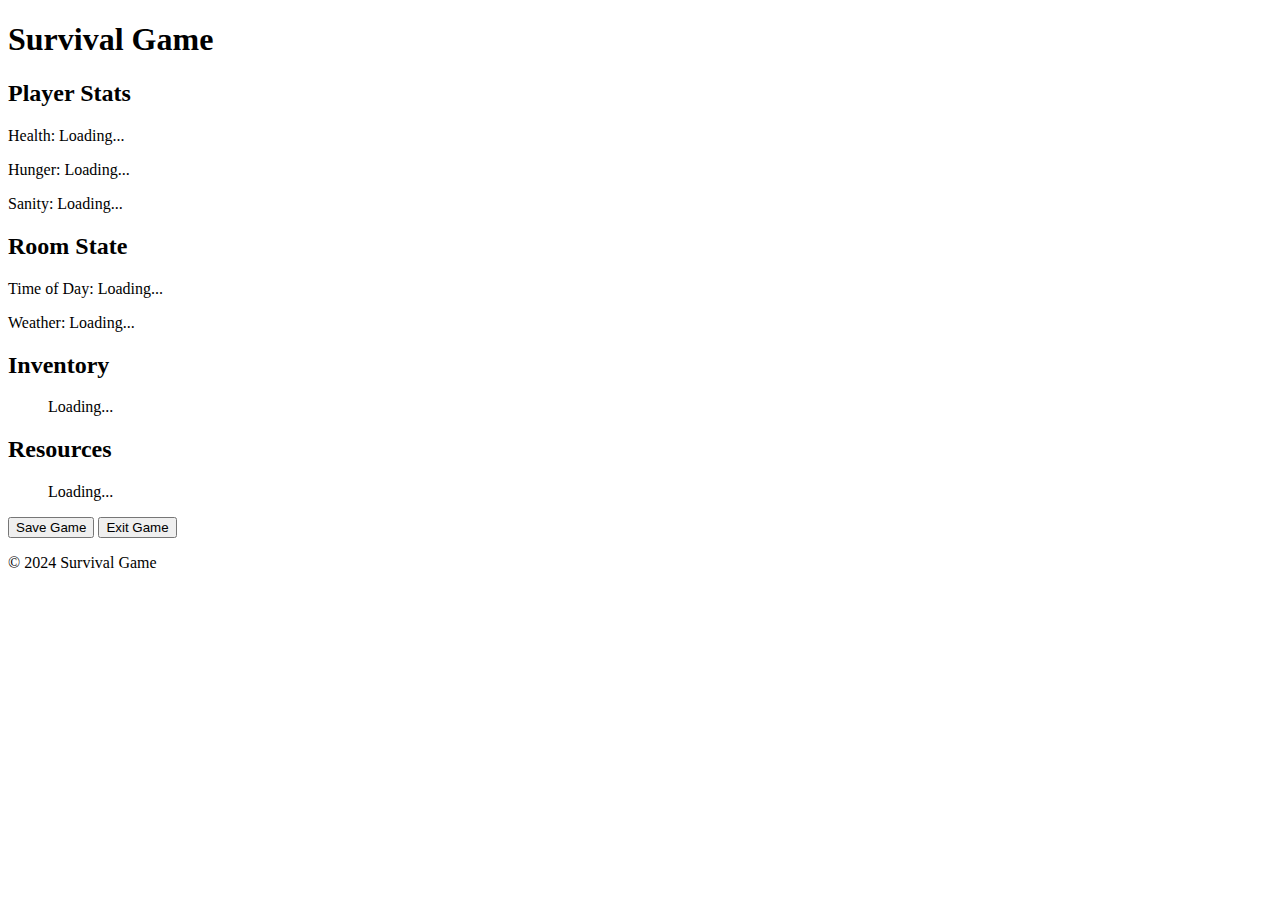
==== frontend/templates/game.html @ d3dd7d01 "need to test but is complete for the most part" ====
<!DOCTYPE html>
<html lang="en">
<head>
    <meta charset="UTF-8">
    <meta name="viewport" content="width=device-width, initial-scale=1.0">
    <link rel="stylesheet" href="/public/css/main.css">
    <script src="/public/js/game.js" defer></script>
    <title>Game Interface</title>
</head>
<body class="game">
    <header>
        <h1>Survival Game</h1>
    </header>
    <main>
        <section id="player-stats">
            <h2>Player Stats</h2>
            <p>Health: <span id="health">Loading...</span></p>
            <p>Hunger: <span id="hunger">Loading...</span></p>
            <p>Sanity: <span id="sanity">Loading...</span></p>
        </section>

        <section id="room-state">
            <h2>Room State</h2>
            <p>Time of Day: <span id="time-of-day">Loading...</span></p>
            <p>Weather: <span id="weather">Loading...</span></p>
        </section>

        <section id="inventory">
            <h2>Inventory</h2>
            <ul id="inventory-list">Loading...</ul>
        </section>

        <section id="resources">
            <h2>Resources</h2>
            <ul id="resource-list">Loading...</ul>
        </section>

        <div class="controls">
            <button id="save-game">Save Game</button>
            <button id="exit-game">Exit Game</button>
        </div>
    </main>
    <footer>
        <p>© 2024 Survival Game</p>
    </footer>
</body>
</html>
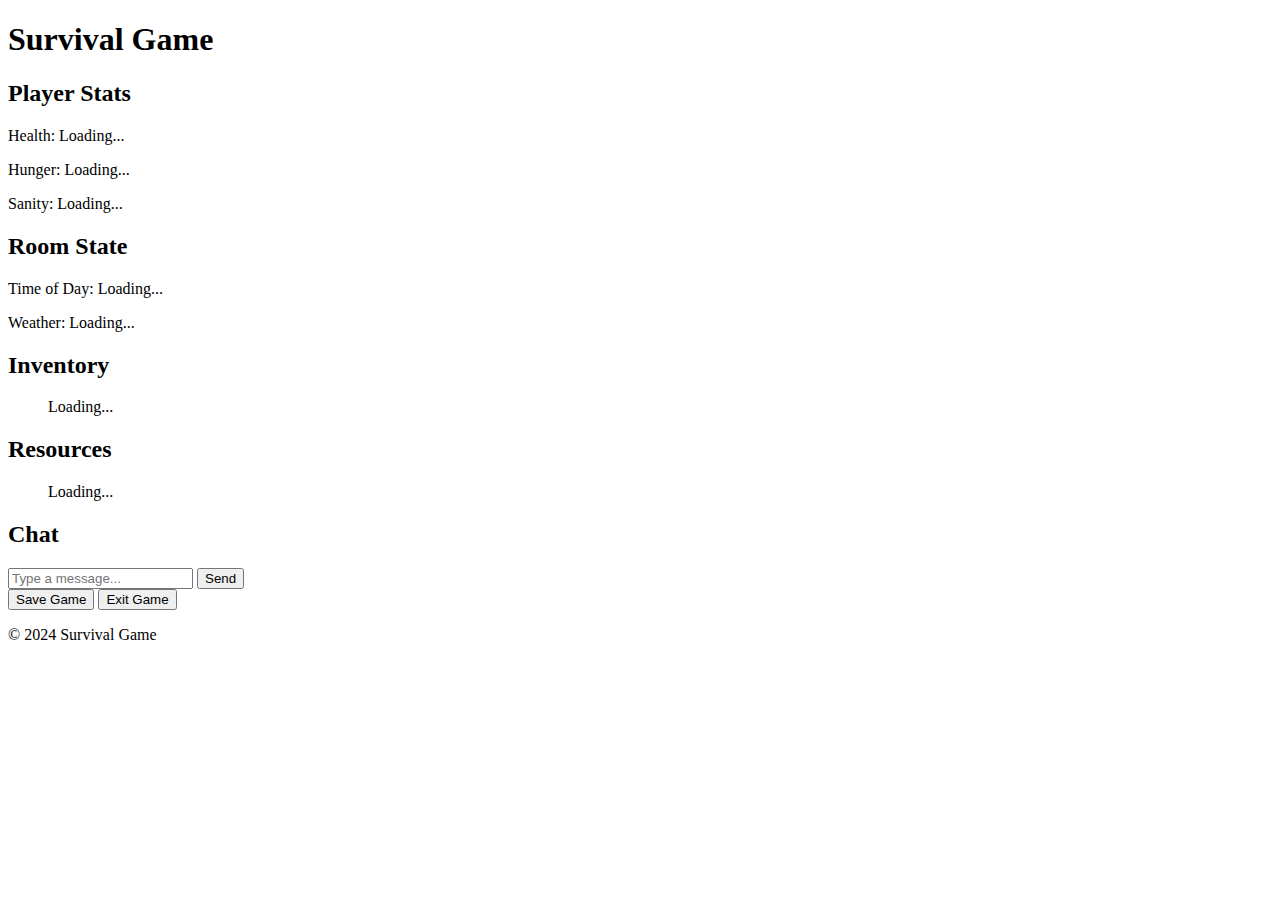
==== commit eadeb9c4: "pytests all failed due to moving to backend" ====
--- a/frontend/templates/game.html
+++ b/frontend/templates/game.html
@@ -34,6 +34,18 @@
             <h2>Resources</h2>
             <ul id="resource-list">Loading...</ul>
         </section>
+        
+        <!-- Chatbox -->
+        <section id="chatbox">
+            <h2>Chat</h2>
+            <div id="chat-messages">
+                <!-- Chat messages will appear here -->
+            </div>
+            <form id="chat-form">
+                <input type="text" id="chat-input" placeholder="Type a message..." required>
+                <button type="submit">Send</button>
+            </form>
+        </section>
 
         <div class="controls">
             <button id="save-game">Save Game</button>
